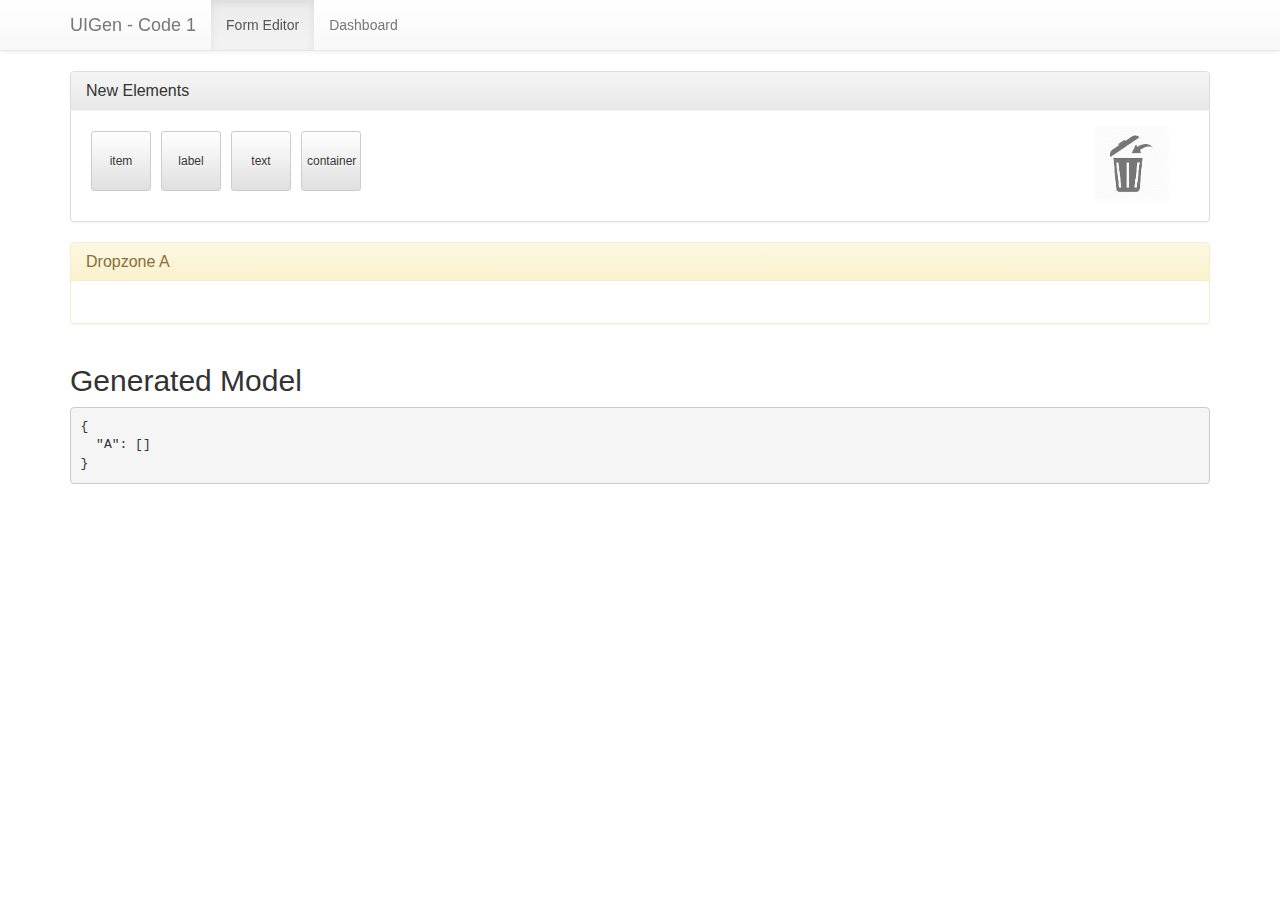
==== index.html @ b2dc7de9 "UIGen2 - UI - UI Re design and new Branch creation" ====
<!DOCTYPE html>
<html lang="en">
<head>
    <meta charset="UTF-8">
    <title>UI Generator</title>

    <!-- jQuery is not required, it's only used in the demo to test compatibility -->
    <!--<script src="//code.jquery.com/jquery-1.11.0.min.js"></script>-->

    <!-- angular is the only dependency! -->
   	<script src="framework/vendor/angular.min.js"></script>
    <script src="framework/angular-drag-and-drop-lists.js"></script>

    <!-- Stuff that is only required in this demo (no need to copy) -->
    <link rel="stylesheet" href="framework/vendor/bootstrap.min.css">
    <link rel="stylesheet" href="framework/vendor/bootstrap-theme.min.css">
    <link rel="stylesheet" href="framework/vendor/prism.css">
    <link rel="stylesheet" href="framework/demo-framework.css">
    <link rel="stylesheet" type="text/css" href="simple/simple.css" />
    <link rel="stylesheet" type="text/css" href="formeditor/formeditor.css" />
    <link rel="stylesheet" type="text/css" href="types/types.css" />
    <link rel="stylesheet" type="text/css" href="advanced/advanced.css" />

    <script src="framework/vendor/angular-route.min.js"></script>
    <script src="framework/vendor/prism.js"></script>
    <script src="framework/demo-framework.js"></script>
    <script src="framework/view-source.js"></script>
    <script src="simple/simple.js"></script>
    <script src="formeditor/formeditor.js"></script>
    <script src="types/types.js"></script>
    <script src="advanced/advanced.js"></script>

</head>
<body ng-app="demo">
    <div class="navbar navbar-default navbar-fixed-top" role="navigation">
        <div class="container">
            <div class="navbar-header">
                <a class="navbar-brand" href="#">UIGen - Code 1</a>
            </div>
            <div class="navbar-collapse collapse">
                <ul class="nav navbar-nav" navigation></ul>
            </div>
        </div>
    </div>
    <div class="container">
        <div ng-view></div>
    </div>
</body>
</html>
---- framework/vendor/prism.css ----
/**
 * prism.js default theme for JavaScript, CSS and HTML
 * Based on dabblet (http://dabblet.com)
 * @author Lea Verou
 */

code[class*="language-"],
pre[class*="language-"] {
	color: black;
	text-shadow: 0 1px white;
	font-family: Consolas, Monaco, 'Andale Mono', monospace;
	direction: ltr;
	text-align: left;
	white-space: pre;
	word-spacing: normal;
	word-break: normal;


	-moz-tab-size: 4;
	-o-tab-size: 4;
	tab-size: 4;

	-webkit-hyphens: none;
	-moz-hyphens: none;
	-ms-hyphens: none;
	hyphens: none;
}

pre[class*="language-"]::-moz-selection, pre[class*="language-"] ::-moz-selection,
code[class*="language-"]::-moz-selection, code[class*="language-"] ::-moz-selection {
	text-shadow: none;
	background: #b3d4fc;
}

pre[class*="language-"]::selection, pre[class*="language-"] ::selection,
code[class*="language-"]::selection, code[class*="language-"] ::selection {
	text-shadow: none;
	background: #b3d4fc;
}

@media print {
	code[class*="language-"],
	pre[class*="language-"] {
		text-shadow: none;
	}
}

/* Code blocks */
pre[class*="language-"] {
	padding: 1em;
	margin: .5em 0;
	overflow: auto;
}

:not(pre) > code[class*="language-"],
pre[class*="language-"] {
	background: #f5f2f0;
}

/* Inline code */
:not(pre) > code[class*="language-"] {
	padding: .1em;
	border-radius: .3em;
}

.token.comment,
.token.prolog,
.token.doctype,
.token.cdata {
	color: slategray;
}

.token.punctuation {
	color: #999;
}

.namespace {
	opacity: .7;
}

.token.property,
.token.tag,
.token.boolean,
.token.number,
.token.constant,
.token.symbol {
	color: #905;
}

.token.selector,
.token.attr-name,
.token.string,
.token.builtin {
	color: #690;
}

.token.operator,
.token.entity,
.token.url,
.language-css .token.string,
.style .token.string,
.token.variable {
	color: #a67f59;
	background: hsla(0,0%,100%,.5);
}

.token.atrule,
.token.attr-value,
.token.keyword {
	color: #07a;
}


.token.regex,
.token.important {
	color: #e90;
}

.token.important {
	font-weight: bold;
}

.token.entity {
	cursor: help;
}

pre[data-line] {
	position: relative;
	padding: 1em 0 1em 3em;
}

.line-highlight {
	position: absolute;
	left: 0;
	right: 0;
	padding: inherit 0;
	margin-top: 1em; /* Same as .prism’s padding-top */

	background: hsla(24, 20%, 50%,.08);
	background: -moz-linear-gradient(left, hsla(24, 20%, 50%,.1) 70%, hsla(24, 20%, 50%,0));
	background: -webkit-linear-gradient(left, hsla(24, 20%, 50%,.1) 70%, hsla(24, 20%, 50%,0));
	background: -o-linear-gradient(left, hsla(24, 20%, 50%,.1) 70%, hsla(24, 20%, 50%,0));
	background: linear-gradient(left, hsla(24, 20%, 50%,.1) 70%, hsla(24, 20%, 50%,0));
	
	pointer-events: none;
	
	line-height: inherit;
	white-space: pre;
}

	.line-highlight:before,
	.line-highlight[data-end]:after {
		content: attr(data-start);
		position: absolute;
		top: .4em;
		left: .6em;
		min-width: 1em;
		padding: 0 .5em;
		background-color: hsla(24, 20%, 50%,.4);
		color: hsl(24, 20%, 95%);
		font: bold 65%/1.5 sans-serif;
		text-align: center;
		vertical-align: .3em;
		border-radius: 999px;
		text-shadow: none;
		box-shadow: 0 1px white;
	}
	
	.line-highlight[data-end]:after {
		content: attr(data-end);
		top: auto;
		bottom: .4em;
	}
pre.line-numbers {
	position: relative;
	padding-left: 3.8em;
	counter-reset: linenumber;
}

pre.line-numbers > code {
	position: relative;
}

.line-numbers .line-numbers-rows {
	position: absolute;
	pointer-events: none;
	top: 0;
	font-size: 100%;
	left: -3.8em;
	width: 3em; /* works for line-numbers below 1000 lines */
	letter-spacing: -1px;
	border-right: 1px solid #999;

	-webkit-user-select: none;
	-moz-user-select: none;
	-ms-user-select: none;
	user-select: none;

}

	.line-numbers-rows > span {
		pointer-events: none;
		display: block;
		counter-increment: linenumber;
	}

		.line-numbers-rows > span:before {
			content: counter(linenumber);
			color: #999;
			display: block;
			padding-right: 0.8em;
			text-align: right;
		}
---- framework/demo-framework.css ----
body {
    padding-top: 70px;
    padding-bottom: 30px;
}

.box {
    margin-bottom: 20px;
    background-color: #fff;
    border: 1px solid transparent;
    border-radius: 4px;
    -webkit-box-shadow: 0 1px 2px rgba(0,0,0,.05);
    box-shadow: 0 1px 2px rgba(0,0,0,.05);
}

.box > h3 {
    color: #333;
    border-color: #ddd;
    border-bottom: 1px solid transparent;
    border-top-right-radius: 3px;
    border-top-left-radius: 3px;
    background-repeat: repeat-x;
    display: block;
    font-size: 16px;
    padding: 10px 15px;
    margin-top: 0;
    margin-bottom: 0;
}

.box-padding {
    padding: 15px;
}

.box-padding > h3 {
    margin: -15px;
    margin-bottom: 15px;
}

.box-grey {
    border-color: #ddd;
}

.box-grey > h3 {
    background-color: #f5f5f5;
    background-image: -webkit-linear-gradient(top,#f5f5f5 0,#e8e8e8 100%);
    background-image: linear-gradient(to bottom,#f5f5f5 0,#e8e8e8 100%);
}

.box-blue {
    border-color: #bce8f1;
}

.box-blue > h3 {
    color: #31708f;
    background-color: #d9edf7;
    border-color: #bce8f1;
    background-image: -webkit-linear-gradient(top,#d9edf7 0,#c4e3f3 100%);
    background-image: linear-gradient(to bottom,#d9edf7 0,#c4e3f3 100%);
}

.box-yellow {
    border-color: #faebcc;
}

.box-yellow > h3 {
    color: #8a6d3b;
    background-color: #fcf8e3;
    border-color: #faebcc;
    background-image: -webkit-linear-gradient(top,#fcf8e3 0,#faf2cc 100%);
    background-image: linear-gradient(to bottom,#fcf8e3 0,#faf2cc 100%);
}
---- simple/simple.css ----
/**
 * For the correct positioning of the placeholder element, the dnd-list and
 * it's children must have position: relative
 */
.simpleDemo ul[dnd-list],
.simpleDemo ul[dnd-list] > li {
	position: relative;
}

/**
 * The dnd-list should always have a min-height,
 * otherwise you can't drop to it once it's empty
 */
.simpleDemo ul[dnd-list] {
    min-height: 42px;
    padding-left: 0px;
}

/**
 * The dndDraggingSource class will be applied to
 * the source element of a drag operation. It makes
 * sense to hide it to give the user the feeling
 * that he's actually moving it.
 */
.simpleDemo ul[dnd-list] .dndDraggingSource {
    display: none;
}

/**
 * An element with .dndPlaceholder class will be
 * added to the dnd-list while the user is dragging
 * over it.
 */
.simpleDemo ul[dnd-list] .dndPlaceholder {
    display: block;
    background-color: #ddd;
    min-height: 42px;
}

/**
 * The dnd-lists's child elements currently MUST have
 * position: relative. Otherwise we can not determine
 * whether the mouse pointer is in the upper or lower
 * half of the element we are dragging over. In other
 * browsers we can use event.offsetY for this.
 */
.simpleDemo ul[dnd-list] li {
    background-color: #fff;
    border: 1px solid #ddd;
    border-top-right-radius: 4px;
    border-top-left-radius: 4px;
    display: block;
    padding: 10px 15px;
    margin-bottom: -1px;
}

/**
 * Show selected elements in green
 */
.simpleDemo ul[dnd-list] li.selected {
    background-color: #dff0d8;
    color: #3c763d;
}
---- formeditor/formeditor.css ----
/***************************** Required styles *****************************/

/**
 * For the correct positioning of the placeholder element, the dnd-list and
 * it's children must have position: relative
 */
.nestedDemo ul[dnd-list],
.nestedDemo ul[dnd-list] > li {
	position: relative;
}

/***************************** Dropzone Styling *****************************/

/**
 * The dnd-list should always have a min-height,
 * otherwise you can't drop to it once it's empty
 */
.nestedDemo .dropzone ul[dnd-list] {
    min-height: 42px;
    margin: 0px;
    padding-left: 0px;
}

/**
 * The dnd-lists's child elements currently MUST have
 * position: relative. Otherwise we can not determine
 * whether the mouse pointer is in the upper or lower
 * half of the element we are dragging over. In other
 * browsers we can use event.offsetY for this.
 */
.nestedDemo .dropzone li {
    background-color: #fff;
    border: 1px solid #ddd;
    display: block;
    padding: 0px;
}

/**
 * Reduce opacity of elements during the drag operation. This allows the user
 * to see where he is dropping his element, even if the element is huge. The
 * .dndDragging class is automatically set during the drag operation.
 */
.nestedDemo .dropzone .dndDragging {
    opacity: 0.7;
}

/**
 * The dndDraggingSource class will be applied to the source element of a drag
 * operation. It makes sense to hide it to give the user the feeling that he's
 * actually moving it. Note that the source element has also .dndDragging class.
 */
.nestedDemo .dropzone .dndDraggingSource {
    display: none;
}

/**
 * An element with .dndPlaceholder class will be added as child of the dnd-list
 * while the user is dragging over it.
 */
.nestedDemo .dropzone .dndPlaceholder {
    background-color: #ddd;
    min-height: 42px;
    display: block;
    position: relative;
}

/***************************** Element Selection *****************************/

.nestedDemo .dropzone .selected .item {
    color: #3c763d;
    background-color: #dff0d8;
}

.nestedDemo .dropzone .selected .box {
    border-color: #d6e9c6;
}

.nestedDemo .dropzone .selected .box > h3 {
    color: #3c763d;
    background-color: #dff0d8;
    background-image: linear-gradient(to bottom,#dff0d8 0,#d0e9c6 100%);
    border-color: #d6e9c6;
}

/***************************** Element type specific styles *****************************/

.nestedDemo .dropzone .item {
    padding: 10px 15px;
}

.nestedDemo .dropzone .container-element {
    margin: 10px;
}

.nestedDemo .dropzone .container-element .column {
    float: left;
    width: 50%;
}

/***************************** Toolbox *****************************/

.nestedDemo .toolbox ul {
    list-style: none;
    padding-left: 0px;
    cursor: move;
    display: inline-block;
}

.nestedDemo .toolbox ul > li {
    list-style: none;
    padding-left: 0px;
    cursor: move;
    display: inline-block;
}

.nestedDemo .toolbox button {
    margin: 5px;
    width: 60px;
    height: 60px;
    opacity: 1.0;
}

.nestedDemo .toolbox .dndDragging {
    opacity: 0.5;
}

.nestedDemo .toolbox .dndDraggingSource {
    opacity: 1.0;
}

/***************************** Trashcan *****************************/
.nestedDemo .trashcan {
    list-style: none;
    padding-left: 0px;
    float: right;
    width: 100px;
}

.nestedDemo .trashcan ul {
    list-style: none;
    padding-left: 0px;
}

.nestedDemo .trashcan img {
    width: 75%;
    -webkit-filter: grayscale(100%);
    -moz-filter: grayscale(100%);
    filter: grayscale(100%);
}

.nestedDemo .trashcan .dndDragover img {
    width: 75%;
    -webkit-filter: none;
    -moz-filter: none;
    filter: none;
}

.nestedDemo .trashcan .dndPlaceholder {
    display: none;
}

.autoOverflow {
	overflow: auto;
}
---- types/types.css ----
/**
 * For the correct positioning of the placeholder element, the dnd-list and
 * it's children must have position: relative
 */
.typesDemo ul[dnd-list],
.typesDemo ul[dnd-list] > li {
	position: relative;
}

/**
 * The dnd-list should always have a min-height,
 * otherwise you can't drop to it once it's empty
 */
.typesDemo ul[dnd-list] {
    min-height: 42px;
    padding-left: 0px;
}

/**
 * The dndDraggingSource class will be applied to
 * the source element of a drag operation. It makes
 * sense to hide it to give the user the feeling
 * that he's actually moving it.
 */
.typesDemo ul[dnd-list] .dndDraggingSource {
    display: none;
}

/**
 * An element with .dndPlaceholder class will be
 * added to the dnd-list while the user is dragging
 * over it.
 */
.typesDemo ul[dnd-list] .dndPlaceholder {
    display: block;
    background-color: #ddd;
    min-height: 42px;
}

/**
 * The dnd-lists's child elements currently MUST have
 * position: relative. Otherwise we can not determine
 * whether the mouse pointer is in the upper or lower
 * half of the element we are dragging over. In other
 * browsers we can use event.offsetY for this.
 */
.typesDemo ul[dnd-list] li {
    background-color: #fff;
    border: 1px solid #ddd;
    border-top-right-radius: 4px;
    border-top-left-radius: 4px;
    display: block;
    padding: 10px 15px;
    margin-bottom: -1px;
    
    /* Disable text selection if item is not draggable */
    -webkit-touch-callout: none;
    -webkit-user-select: none;
    -khtml-user-select: none;
    -moz-user-select: none;
    -ms-user-select: none;
    user-select: none;
}

/**
 * Gender-specifc background
 */
.typesDemo ul[dnd-list] li.background-man {
	background-color: #CAE0FC;
	color: #2F4D99;
}

.typesDemo ul[dnd-list] li.background-woman {
	background-color: #FFE2F5;
	color: #D84FA7;
}
---- advanced/advanced.css ----
/***************************** Required styles *****************************/

/**
 * For the correct positioning of the placeholder element, the dnd-list and
 * it's children must have position: relative
 */
.advancedDemo ul[dnd-list],
.advancedDemo ul[dnd-list] > li {
	position: relative;
}

/***************************** Dropzone Styling *****************************/

/**
 * The dnd-list should always have a min-height,
 * otherwise you can't drop to it once it's empty
 */
.advancedDemo .dropzone ul[dnd-list] {
    min-height: 42px;
    margin: 0px;
    padding-left: 0px;
}

/**
 * The dnd-lists's child elements currently MUST have
 * position: relative. Otherwise we can not determine
 * whether the mouse pointer is in the upper or lower
 * half of the element we are dragging over. In other
 * browsers we can use event.offsetY for this.
 */
.advancedDemo .dropzone li {
    display: block;
}

/**
 * Reduce opacity of elements during the drag operation. This allows the user
 * to see where he is dropping his element, even if the element is huge. The
 * .dndDragging class is automatically set during the drag operation.
 */
.advancedDemo .dropzone .dndDragging {
    opacity: 0.7;
}

/**
 * The dndDraggingSource class will be applied to the source element of a drag
 * operation. It makes sense to hide it to give the user the feeling that he's
 * actually moving it. Note that the source element has also .dndDragging class.
 */
.advancedDemo .dropzone .dndDraggingSource {
    display: none;
}

/**
 * An element with .dndPlaceholder class will be added as child of the dnd-list
 * while the user is dragging over it.
 */
.advancedDemo .dropzone .dndPlaceholder {
    background-color: #ddd !important;
    min-height: 42px;
    display: block;
    position: relative;
}

/***************************** Element type specific styles *****************************/

.advancedDemo .dropzone .itemlist {
    min-height: 120px !important;
}

.advancedDemo .dropzone .itemlist > li {
    background-color: #337ab7;
    border: none;
    border-radius: .25em;
    color: #fff;
    float: left;
    font-weight: 700;
    height: 50px;
    margin: 5px;
    padding: 3px;
    text-align: center;
    width: 50px;
}

.advancedDemo .dropzone .container-element {
    margin: 10px;
}
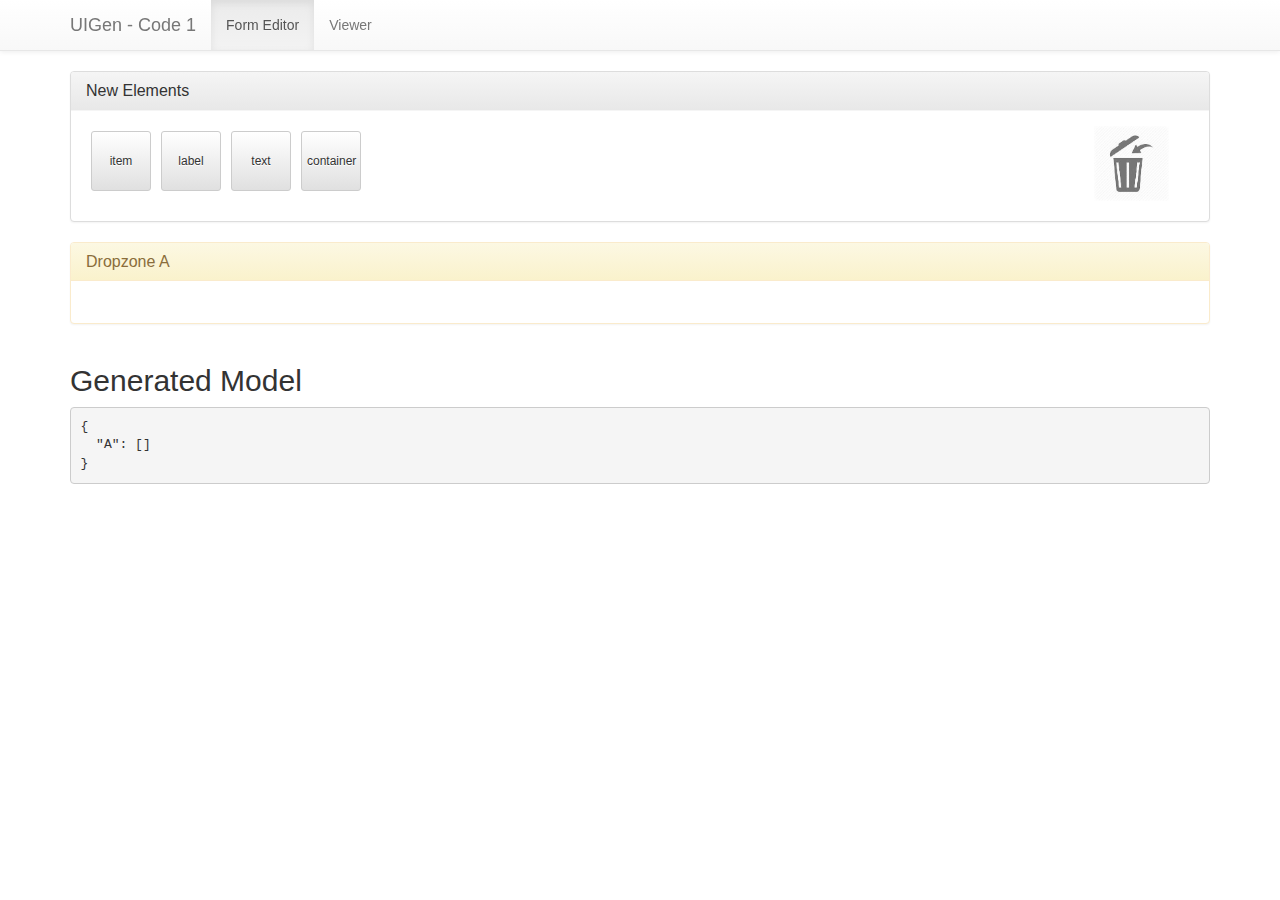
==== commit ab9e33fe: "UIGen2 - UI - Added Viewer and RoadMap fixture" ====
--- a/index.html
+++ b/index.html
@@ -20,6 +20,7 @@
     <link rel="stylesheet" type="text/css" href="formeditor/formeditor.css" />
     <link rel="stylesheet" type="text/css" href="types/types.css" />
     <link rel="stylesheet" type="text/css" href="advanced/advanced.css" />
+    <link rel="stylesheet" type="text/css" href="formviewer/formviewer.css" />
 
     <script src="framework/vendor/angular-route.min.js"></script>
     <script src="framework/vendor/prism.js"></script>
@@ -27,6 +28,7 @@
     <script src="framework/view-source.js"></script>
     <script src="simple/simple.js"></script>
     <script src="formeditor/formeditor.js"></script>
+    <script src="formviewer/formviewer.js"></script>
     <script src="types/types.js"></script>
     <script src="advanced/advanced.js"></script>
 
--- a/formviewer/formviewer.css
+++ b/formviewer/formviewer.css
@@ -0,0 +1,164 @@
+/***************************** Required styles *****************************/
+
+/**
+ * For the correct positioning of the placeholder element, the dnd-list and
+ * it's children must have position: relative
+ */
+.nestedDemo ul[dnd-list],
+.nestedDemo ul[dnd-list] > li {
+	position: relative;
+}
+
+/***************************** Dropzone Styling *****************************/
+
+/**
+ * The dnd-list should always have a min-height,
+ * otherwise you can't drop to it once it's empty
+ */
+.nestedDemo .dropzone ul[dnd-list] {
+    min-height: 42px;
+    margin: 0px;
+    padding-left: 0px;
+}
+
+/**
+ * The dnd-lists's child elements currently MUST have
+ * position: relative. Otherwise we can not determine
+ * whether the mouse pointer is in the upper or lower
+ * half of the element we are dragging over. In other
+ * browsers we can use event.offsetY for this.
+ */
+.nestedDemo .dropzone li {
+    background-color: #fff;
+    border: 1px solid #ddd;
+    display: block;
+    padding: 0px;
+}
+
+/**
+ * Reduce opacity of elements during the drag operation. This allows the user
+ * to see where he is dropping his element, even if the element is huge. The
+ * .dndDragging class is automatically set during the drag operation.
+ */
+.nestedDemo .dropzone .dndDragging {
+    opacity: 0.7;
+}
+
+/**
+ * The dndDraggingSource class will be applied to the source element of a drag
+ * operation. It makes sense to hide it to give the user the feeling that he's
+ * actually moving it. Note that the source element has also .dndDragging class.
+ */
+.nestedDemo .dropzone .dndDraggingSource {
+    display: none;
+}
+
+/**
+ * An element with .dndPlaceholder class will be added as child of the dnd-list
+ * while the user is dragging over it.
+ */
+.nestedDemo .dropzone .dndPlaceholder {
+    background-color: #ddd;
+    min-height: 42px;
+    display: block;
+    position: relative;
+}
+
+/***************************** Element Selection *****************************/
+
+.nestedDemo .dropzone .selected .item {
+    color: #3c763d;
+    background-color: #dff0d8;
+}
+
+.nestedDemo .dropzone .selected .box {
+    border-color: #d6e9c6;
+}
+
+.nestedDemo .dropzone .selected .box > h3 {
+    color: #3c763d;
+    background-color: #dff0d8;
+    background-image: linear-gradient(to bottom,#dff0d8 0,#d0e9c6 100%);
+    border-color: #d6e9c6;
+}
+
+/***************************** Element type specific styles *****************************/
+
+.nestedDemo .dropzone .item {
+    padding: 10px 15px;
+}
+
+.nestedDemo .dropzone .container-element {
+    margin: 10px;
+}
+
+.nestedDemo .dropzone .container-element .column {
+    float: left;
+    width: 50%;
+}
+
+/***************************** Toolbox *****************************/
+
+.nestedDemo .toolbox ul {
+    list-style: none;
+    padding-left: 0px;
+    cursor: move;
+    display: inline-block;
+}
+
+.nestedDemo .toolbox ul > li {
+    list-style: none;
+    padding-left: 0px;
+    cursor: move;
+    display: inline-block;
+}
+
+.nestedDemo .toolbox button {
+    margin: 5px;
+    width: 60px;
+    height: 60px;
+    opacity: 1.0;
+}
+
+.nestedDemo .toolbox .dndDragging {
+    opacity: 0.5;
+}
+
+.nestedDemo .toolbox .dndDraggingSource {
+    opacity: 1.0;
+}
+
+/***************************** Trashcan *****************************/
+.nestedDemo .trashcan {
+    list-style: none;
+    padding-left: 0px;
+    float: right;
+    width: 100px;
+}
+
+.nestedDemo .trashcan ul {
+    list-style: none;
+    padding-left: 0px;
+}
+
+.nestedDemo .trashcan img {
+    width: 75%;
+    -webkit-filter: grayscale(100%);
+    -moz-filter: grayscale(100%);
+    filter: grayscale(100%);
+}
+
+.nestedDemo .trashcan .dndDragover img {
+    width: 75%;
+    -webkit-filter: none;
+    -moz-filter: none;
+    filter: none;
+}
+
+.nestedDemo .trashcan .dndPlaceholder {
+    display: none;
+}
+
+.autoOverflow {
+	overflow: auto;
+}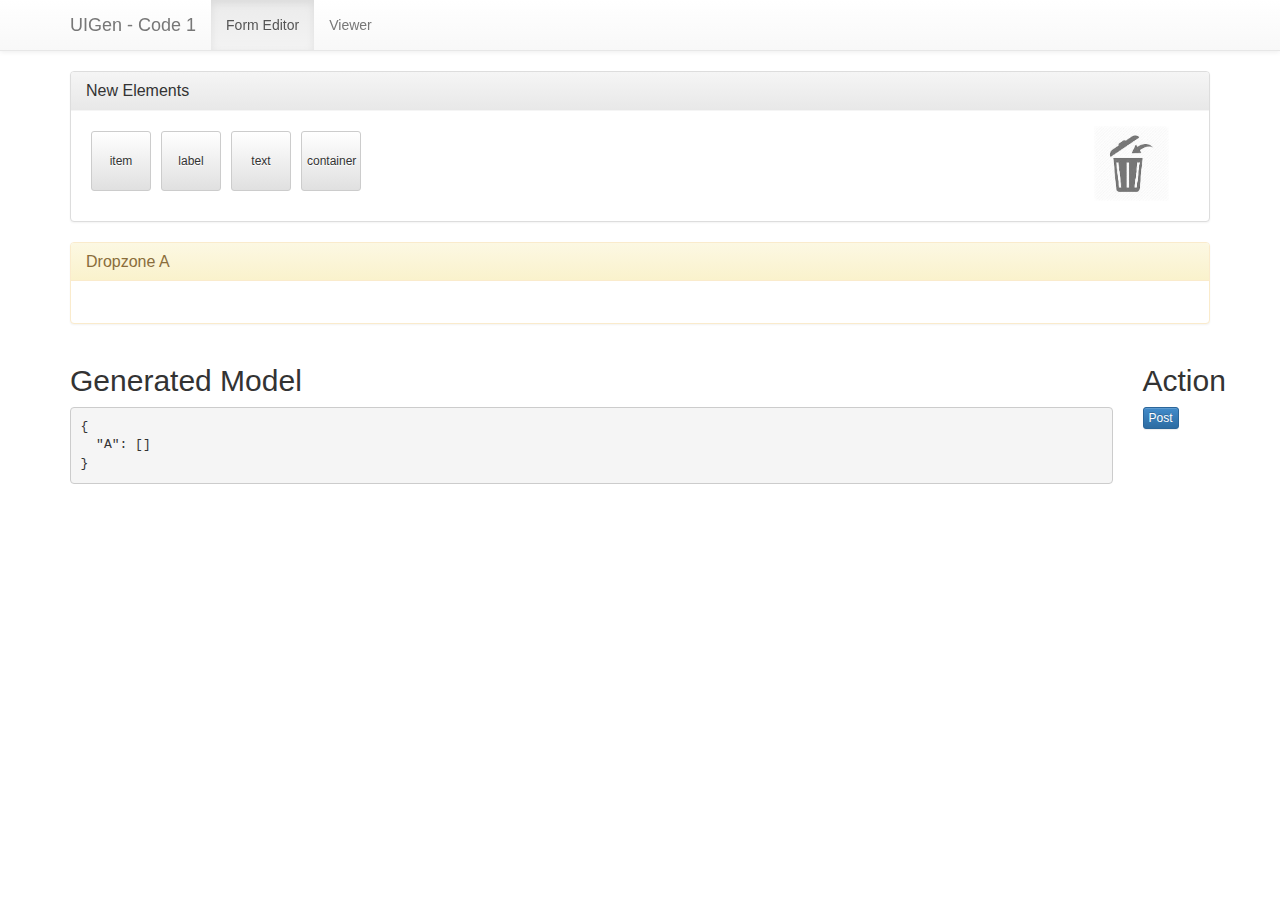
==== commit f8209230: "UIGen2 - UI - Added service to share data between form Designer and Viewer" ====
--- a/index.html
+++ b/index.html
@@ -15,25 +15,20 @@
     <link rel="stylesheet" href="framework/vendor/bootstrap.min.css">
     <link rel="stylesheet" href="framework/vendor/bootstrap-theme.min.css">
     <link rel="stylesheet" href="framework/vendor/prism.css">
-    <link rel="stylesheet" href="framework/demo-framework.css">
-    <link rel="stylesheet" type="text/css" href="simple/simple.css" />
+    <link rel="stylesheet" href="framework/UIGen2framework.css">
     <link rel="stylesheet" type="text/css" href="formeditor/formeditor.css" />
-    <link rel="stylesheet" type="text/css" href="types/types.css" />
-    <link rel="stylesheet" type="text/css" href="advanced/advanced.css" />
     <link rel="stylesheet" type="text/css" href="formviewer/formviewer.css" />
 
     <script src="framework/vendor/angular-route.min.js"></script>
     <script src="framework/vendor/prism.js"></script>
-    <script src="framework/demo-framework.js"></script>
+    <script src="framework/UIGen2framework.js"></script>
+    <script src="framework/components/InteropService.js"></script>
     <script src="framework/view-source.js"></script>
-    <script src="simple/simple.js"></script>
     <script src="formeditor/formeditor.js"></script>
     <script src="formviewer/formviewer.js"></script>
-    <script src="types/types.js"></script>
-    <script src="advanced/advanced.js"></script>
 
 </head>
-<body ng-app="demo">
+<body ng-app="UIGen2">
     <div class="navbar navbar-default navbar-fixed-top" role="navigation">
         <div class="container">
             <div class="navbar-header">
--- a/framework/UIGen2framework.css
+++ b/framework/UIGen2framework.css
@@ -0,0 +1,70 @@
+body {
+    padding-top: 70px;
+    padding-bottom: 30px;
+}
+
+.box {
+    margin-bottom: 20px;
+    background-color: #fff;
+    border: 1px solid transparent;
+    border-radius: 4px;
+    -webkit-box-shadow: 0 1px 2px rgba(0,0,0,.05);
+    box-shadow: 0 1px 2px rgba(0,0,0,.05);
+}
+
+.box > h3 {
+    color: #333;
+    border-color: #ddd;
+    border-bottom: 1px solid transparent;
+    border-top-right-radius: 3px;
+    border-top-left-radius: 3px;
+    background-repeat: repeat-x;
+    display: block;
+    font-size: 16px;
+    padding: 10px 15px;
+    margin-top: 0;
+    margin-bottom: 0;
+}
+
+.box-padding {
+    padding: 15px;
+}
+
+.box-padding > h3 {
+    margin: -15px;
+    margin-bottom: 15px;
+}
+
+.box-grey {
+    border-color: #ddd;
+}
+
+.box-grey > h3 {
+    background-color: #f5f5f5;
+    background-image: -webkit-linear-gradient(top,#f5f5f5 0,#e8e8e8 100%);
+    background-image: linear-gradient(to bottom,#f5f5f5 0,#e8e8e8 100%);
+}
+
+.box-blue {
+    border-color: #bce8f1;
+}
+
+.box-blue > h3 {
+    color: #31708f;
+    background-color: #d9edf7;
+    border-color: #bce8f1;
+    background-image: -webkit-linear-gradient(top,#d9edf7 0,#c4e3f3 100%);
+    background-image: linear-gradient(to bottom,#d9edf7 0,#c4e3f3 100%);
+}
+
+.box-yellow {
+    border-color: #faebcc;
+}
+
+.box-yellow > h3 {
+    color: #8a6d3b;
+    background-color: #fcf8e3;
+    border-color: #faebcc;
+    background-image: -webkit-linear-gradient(top,#fcf8e3 0,#faf2cc 100%);
+    background-image: linear-gradient(to bottom,#fcf8e3 0,#faf2cc 100%);
+}